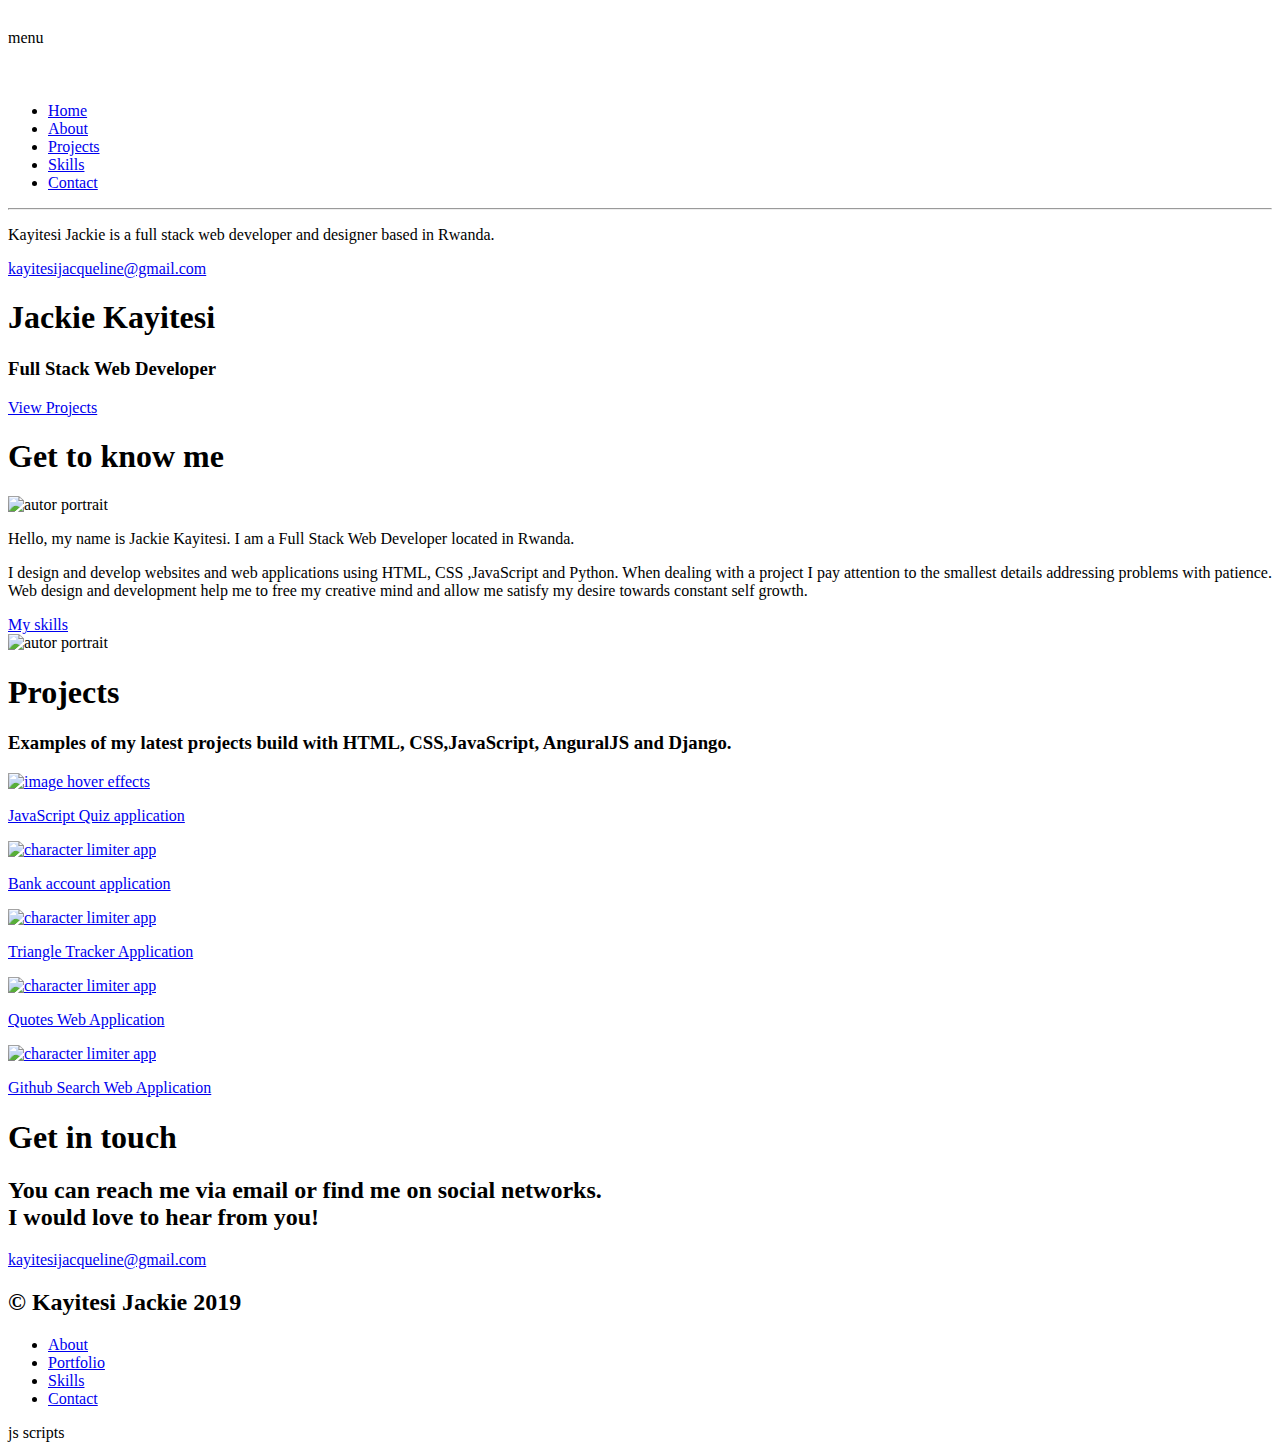
==== index.html @ da513a78 "Update index.html" ====
<!DOCTYPE html>
<html lang="en">
<head>
  <meta charset="utf-8">

  <meta http-equiv="X-UA-Compatible" content="IE=10; IE=11; IE=edge">
  <meta name="viewport" content="width=device-width, initial-scale=1">
  <meta name="description" content="Full Stack Developer portfolio website.">
  <meta name="author" content="Kayitesi Jackie">

  <title>Jackie Kayitesi | Front End Developer Portfolio</title>

  <link rel="shortcut icon" href="images/icon.ico" type="image/x-icon"/><!-- Favicon -->
  <link rel="icon" href="images/icon.ico" type="image/x-icon"/><!-- Favicon -->

  <link rel="stylesheet" type="text/css" href="css/normalize.css"/><!-- reset for browsers -->
  <link rel="stylesheet" media="screen" href="css/font-awesome.min.css"/><!-- font-awesome icons stylesheet -->
  <link rel="stylesheet" type="text/css" href="css/styles.css"/><!-- main stylesheet -->
  <link rel="stylesheet" media="screen" href="css/animations.css"/><!-- animations stylesheet -->

  <link rel="stylesheet" media="screen and (min-width: 320px) and (max-width: 340px)" href="css/media_small_320.css"/><!-- mobile stylesheet -->
  <link rel="stylesheet" media="screen and (min-width: 340px) and (max-width: 480px)" href="css/media_small.css"/><!-- mobile stylesheet -->
  <link rel="stylesheet" media="screen and (min-width: 480px) and (max-width: 1023px)" href="css/media_medium.css"/><!-- mobile stylesheet -->
  <link rel="stylesheet" media="screen and (min-width: 1024px) and (max-width: 1100px)" href="css/media_large.css"/><!-- mobile stylesheet -->

  <link href="https://fonts.googleapis.com/css?family=Open+Sans:300,400,600,800" rel="stylesheet"><!-- custom typeface -->
  <link href="https://fonts.googleapis.com/css?family=Source+Sans+Pro:300,400" rel="stylesheet"><!-- custom typeface -->

</head>
<body id="body-index">
  <!-- Navigation -->
  <nav class="nav">
    
    <span class="hamburger__name">menu</span>
    <svg width="35px" height="35px" class="nav__hamburger">
      <path d="M 5 5 L 33 5" class="hamburger"></path>
      <path d="M 5 15 L 33 15" class="hamburger"></path>
      <path d="M 5 25 L 33 25" class="hamburger"></path>
    </svg>
  </nav>
  <div class="nav-menu">
    <div class="nav-menu__cross">
      <svg width="43px" height="35px">
        <path d="M 5 5 L 30 29" class="nav-menu__cross-line"></path>
        <path d="M 5 29 L 30 5" class="nav-menu__cross-line"></path>
      </svg>
    </div>
    <ul class="nav-menu__list">
      <li class="nav-menu__list-item">
        <a href="#header" class="nav-menu__link">Home</a>
      </li>
      <li class="nav-menu__list-item">
        <a href="#about" class="nav-menu__link">About</a>
      </li>
      <li class="nav-menu__list-item">
        <a href="#portfolio" class="nav-menu__link">Projects</a>
      </li>
      <li class="nav-menu__list-item">
          <a href="about_me.html" class="nav-menu__link">Skills</a>
        </li>
      <li class="nav-menu__list-item">
        <a href="#contact" class="nav-menu__link">Contact</a>
      </li>
    </ul>
    <hr class="nav-menu__separator">
    <p class="nav-menu__text">Kayitesi Jackie is a full stack web developer and designer based in Rwanda.</p>
    <p class="nav-menu__email">
      <a href="mailto:kayitesijacqueline@gmail.com" class="nav-menu__link--email">kayitesijacqueline@gmail.com</a>
    </p>
    <div class="nav-menu__social-btn">
      <a href="https://github.com/kayitesijackie" target="_blank"><span class="fa fa-github fa-2x"></span></a>
    </div>
  </div>
  <!-- Header -->
  <section>
  <header id="header" class="header">
    <h1 class="header__title">Jackie Kayitesi</h1>
    <h3 class="header__subtitle">Full Stack Web Developer</h3>
    <a href="#portfolio" class="header__btn">View Projects</a>
    
  </header>
</section>
  <!-- Main content -->
  <main class="main-container">
    <!-- About -->
    <section id="about" class="about">
      <h1 class="about__title">Get to know me<span class="about__title__dot"></span></h1>
      <div class="about__info__container">
        <div class="about__text">
          <img  src="images/jackie_large.jpg" height="100px"
                srcset="images/jackie_small.jpg 800w,
                        images/jackie_medium.jpg 1100w,
                        images/jackie_large.jpg 1400w"
                sizes="100vw"
                class="about__img__mobile"
                alt="autor portrait"/>
          <p class="about__text__description">Hello, my name is Jackie Kayitesi. I am a Full Stack Web Developer located in Rwanda.</p>
          <p class="about__text__description">I design and develop websites and web applications using HTML, CSS ,JavaScript and Python. When dealing with a project I pay attention to the smallest details addressing problems with patience. Web design and development help me to free my creative mind and allow me satisfy my desire towards constant self growth.</p>
          <a href="about_me.html" class="about__btn">My skills</a>
        </div>
        <div class="about__img__container">
          <img  src="images/jackie_large.jpg" height="100px"
                srcset="images/jackie_small.jpg 800w,
                        images/jackie_medium.jpg 1100w,
                        images/jackie_large.jpg 1400w"
                sizes="100vw"
                class="about__img"
                alt="autor portrait"/>
        </div>
      </div>
    </section>
    <!-- Portfolio -->
      <section id="portfolio" class="portfolio">
        <h1 class="portfolio__title">Projects<span class="portfolio__title__dot"></span></h1>
        <h3 class="portfolio__description">Examples of my latest projects build with HTML, CSS,JavaScript, AnguralJS and Django.</h3>
        <div class="portfolio__items-container">
            <div class="portfolio__item" data-name="website">
              <a href="quiz.html">
                <img src="images/quiz.png" class="portfolio__item__thumbnail" alt="image hover effects">
                <div class="portfolio__item__hover">
                  <p class="portfolio__item__hover__description">JavaScript Quiz application</p>
                </div>
              </a></div> 
              <!-- END portfolio__item -->
          <div class="portfolio__item" data-name="app">
              <a href="bank.html">
                <img src="images/bank_account.png" class="portfolio__item__thumbnail" alt="character limiter app">
                <div class="portfolio__item__hover">
                    <p class="portfolio__item__hover__description">Bank account application</p>
                </div>
              </a>
            </div><!-- END portfolio__item -->
            <div class="portfolio__item" data-name="app">
                <a href="triangle.html">
                  <img src="images/triangle.png" class="portfolio__item__thumbnail" alt="character limiter app">
                  <div class="portfolio__item__hover">
                      <p class="portfolio__item__hover__description">Triangle Tracker Application</p>
                  </div>
                </a>
              </div><!-- END portfolio__item -->
              <div class="portfolio__item" data-name="app">
                  <a href="quotes.html">
                    <img src="images/quotes.png" class="portfolio__item__thumbnail" alt="character limiter app">
                    <div class="portfolio__item__hover">
                        <p class="portfolio__item__hover__description">Quotes Web Application</p>
                    </div>
                  </a>
                </div><!-- END portfolio__item -->
                <div class="portfolio__item" data-name="app">
                    <a href="github.html">
                      <img src="images/github.png" class="portfolio__item__thumbnail" alt="character limiter app">
                      <div class="portfolio__item__hover">
                          <p class="portfolio__item__hover__description">Github Search Web Application</p>
                      </div>
                    </a>
                  </div></div></section><!-- END portfolio__item -->
            
    <!-- Contact -->
    <section id="contact" class="contact">
    <div class="contact__envelope">
      <h1 class="contact__title title--white">Get in touch<span class="contact__title__dot title__dot--white"></span></h1>
      <h2 class="contact__description">You can reach me via email or find me on social networks.<br> I would love to hear from you!</h2>
      <a class="contact__link" href="mailto:kayitesijacqueline@gmail.com.com">kayitesijacqueline@gmail.com</a>
      <div class="contact__social-btn__container">
          <a href="https://github.com/kayitesijackie" target="_blank" class="contact__btn__link">
            <span class="fa fa-github fa-2x contact__fa-btn"></span>
            <div class="contact__social-btn"></div>
          </a>
      </div>
    </div>
    </section>
    <!-- Footer -->
    <footer class="footer">
      <div class="footer__info__container">
        <h2 class="footer__copyright">&copy; Kayitesi Jackie 2019</h2>
        <!-- footer navigation -->
        <ul class="footer-menu__list">
          <li class="footer-menu__list-item">
            <a href="#about" class="footer-menu__link">About</a>
          </li>
          <li class="footer-menu__list-item">
            <a href="#portfolio" class="footer-menu__link">Portfolio</a>
          </li>
          <li class="footer-menu__list-item">
              <a href="about_me.html" class="footer-menu__link">Skills</a>
            </li>
          <li class="footer-menu__list-item">
            <a href="#contact" class="footer-menu__link">Contact</a>
          </li>
        </ul>
        <!-- footer social buttons -->
        <div class="footer__social-btn">
          
          <a href="https://github.com/kayitesijackie" target="_blank"><span class="fa fa-github fa-2x"></span></a>
          
        </div>
      </div>
    </footer>
  </main>

  <script src="https://cdnjs.cloudflare.com/ajax/libs/jquery/3.1.0/jquery.min.js"></script><!-- jQuery -->
  <script src="js/inert.min.js"></script> <!--inert js-->
  <script src="js/scripts.min.js"></script>js scripts

  <script>
    (function(i,s,o,g,r,a,m){i['GoogleAnalyticsObject']=r;i[r]=i[r]||function(){
    (i[r].q=i[r].q||[]).push(arguments)},i[r].l=1*new Date();a=s.createElement(o),
    m=s.getElementsByTagName(o)[0];a.async=1;a.src=g;m.parentNode.insertBefore(a,m)
    })(window,document,'script','https://www.google-analytics.com/analytics.js','ga');

    ga('create', 'UA-29336846-8', 'auto');
    ga('send', 'pageview');

  </script>

</body>
</html>
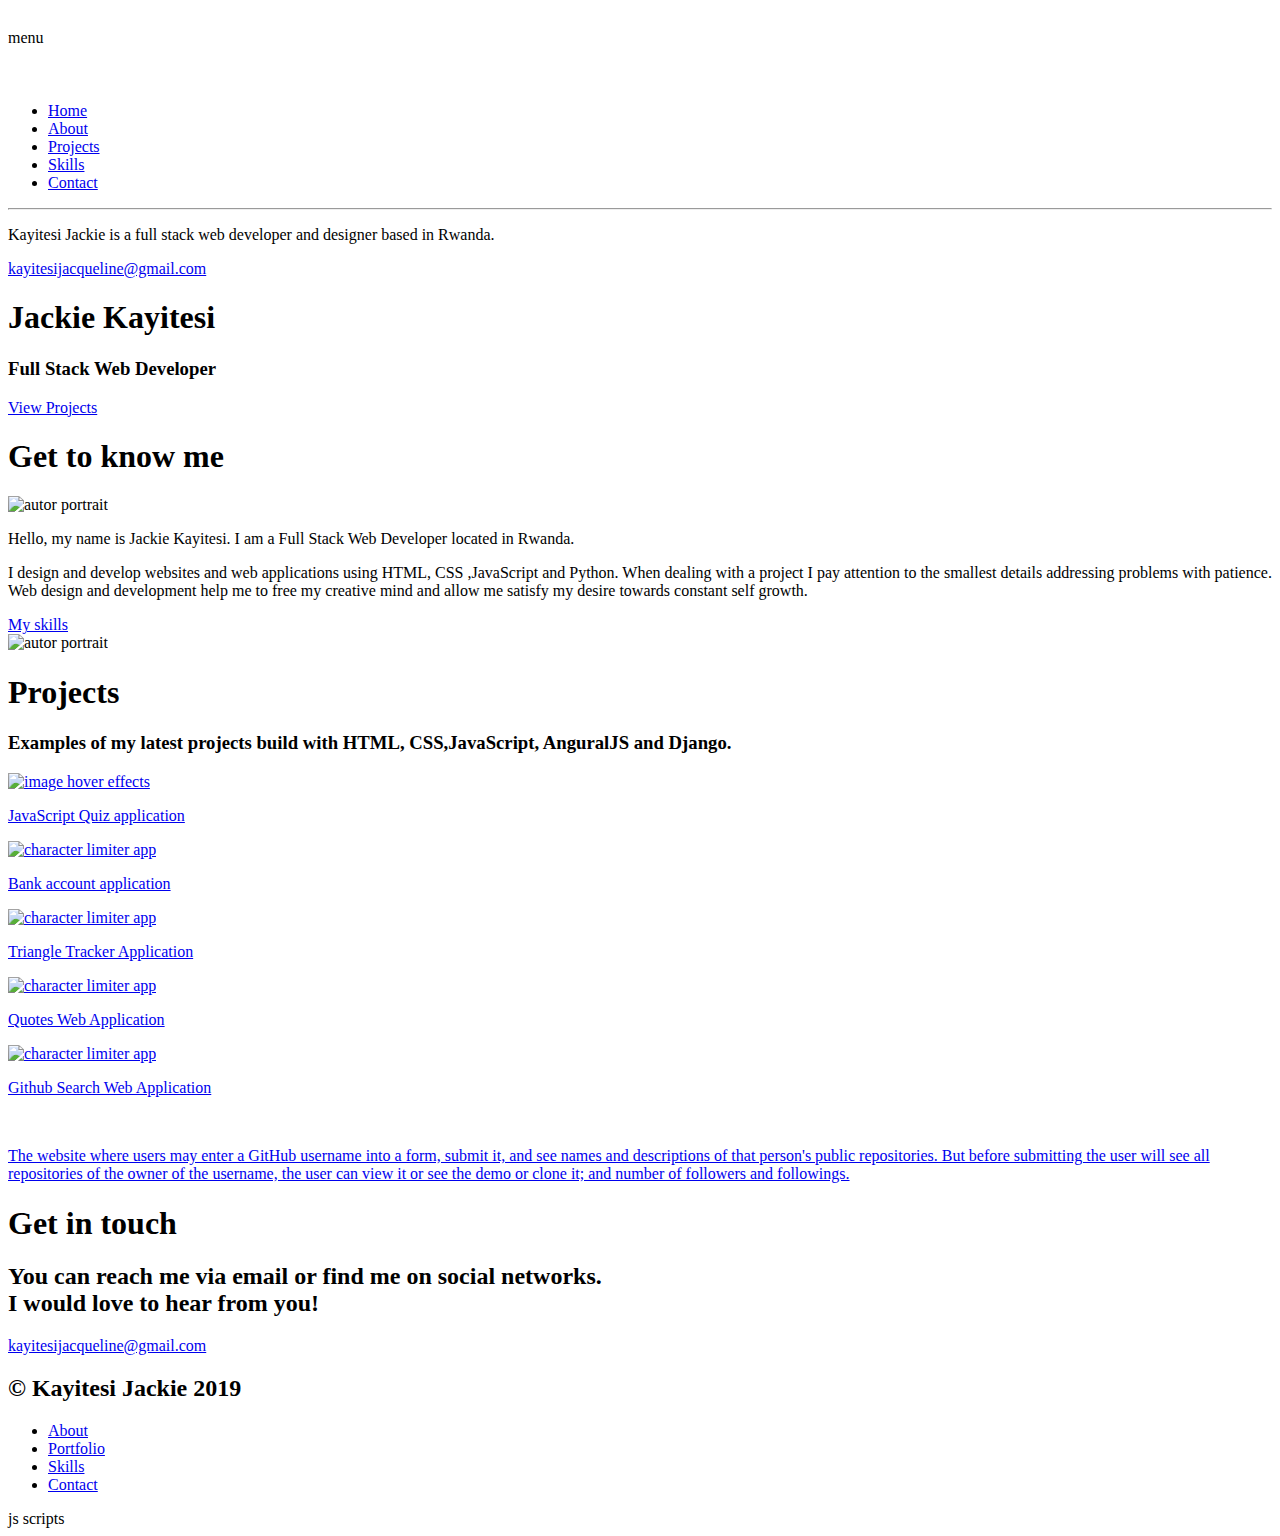
==== commit ff7de1ab: "Update index.html" ====
--- a/index.html
+++ b/index.html
@@ -8,7 +8,7 @@
   <meta name="description" content="Full Stack Developer portfolio website.">
   <meta name="author" content="Kayitesi Jackie">
 
-  <title>Jackie Kayitesi | Front End Developer Portfolio</title>
+  <title>Jackie Kayitesi | Full Stack Web Developer</title>
 
   <link rel="shortcut icon" href="images/icon.ico" type="image/x-icon"/><!-- Favicon -->
   <link rel="icon" href="images/icon.ico" type="image/x-icon"/><!-- Favicon -->
@@ -150,7 +150,8 @@
                     <a href="github.html">
                       <img src="images/github.png" class="portfolio__item__thumbnail" alt="character limiter app">
                       <div class="portfolio__item__hover">
-                          <p class="portfolio__item__hover__description">Github Search Web Application</p>
+                          <p class="portfolio__item__hover__description">Github Search Web Application</p><br>
+                        <p>The website where users may enter a GitHub username into a form, submit it, and see names and descriptions of that person's public repositories. But before submitting the user will see all repositories of the owner of the username, the user can view it or see the demo or clone it; and number of followers and followings.</p>
                       </div>
                     </a>
                   </div></div></section><!-- END portfolio__item -->
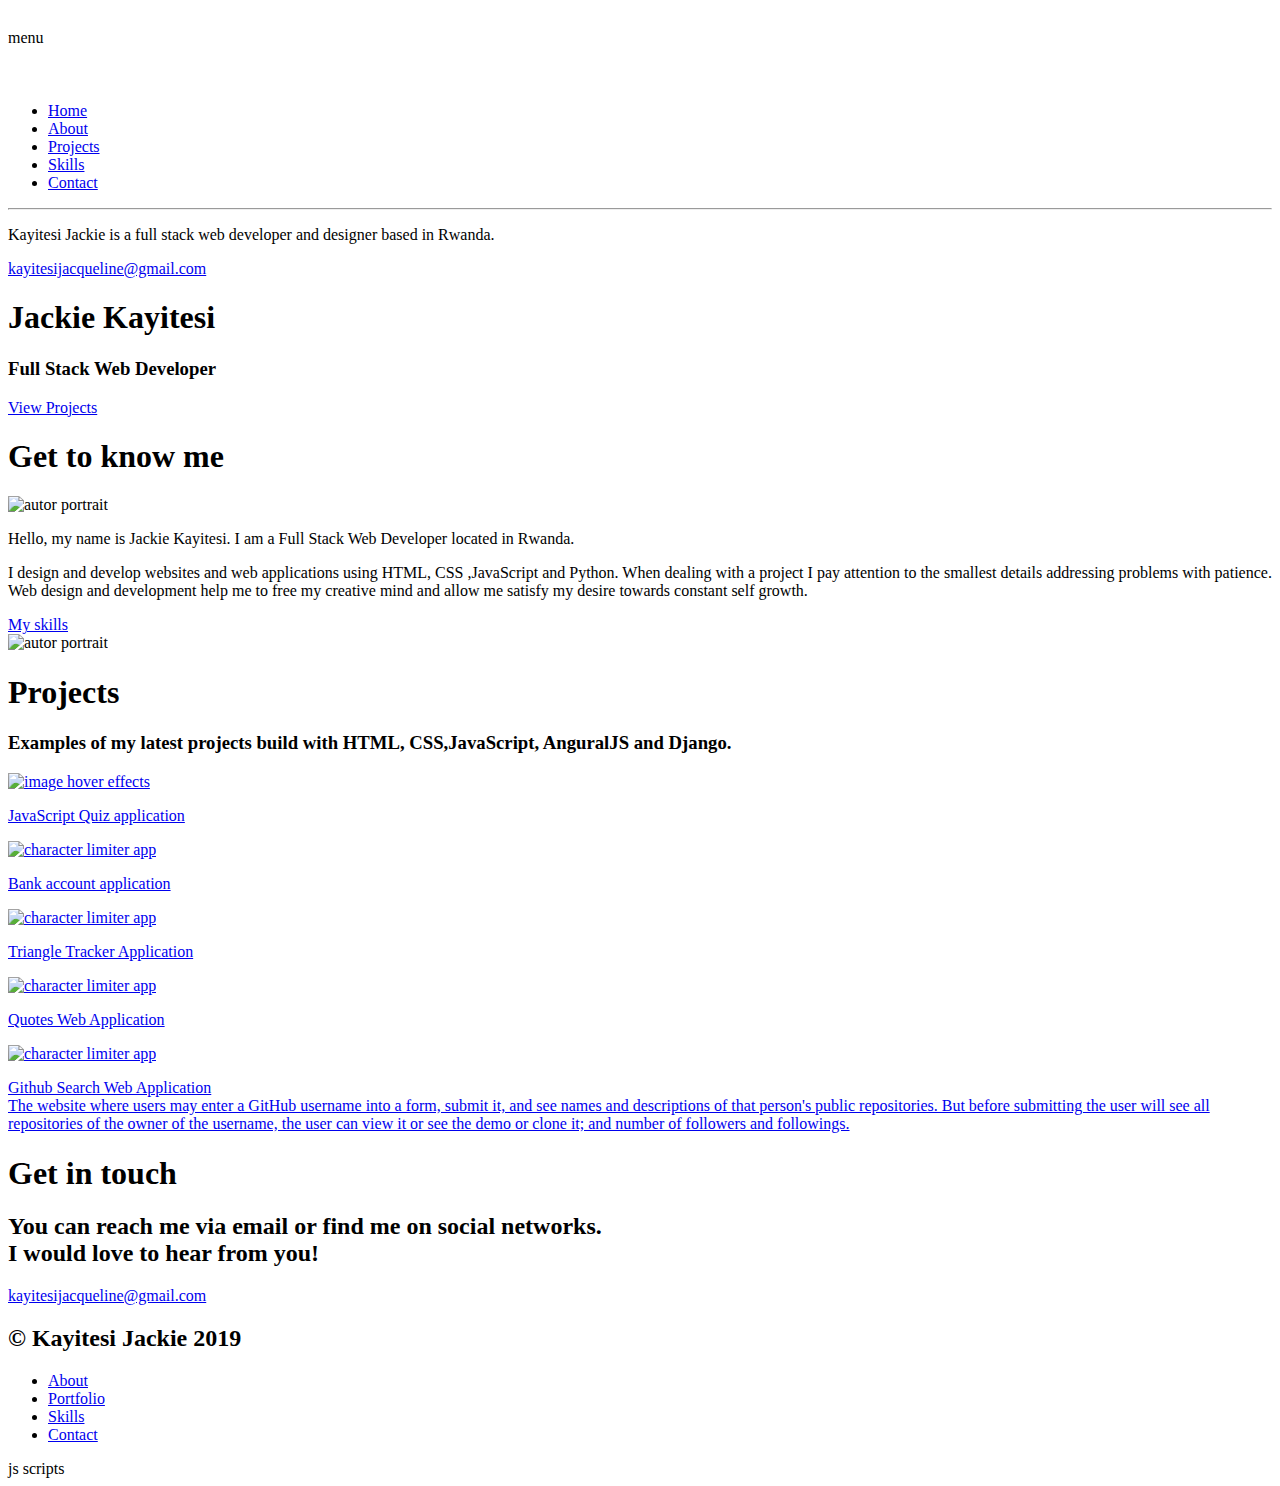
==== commit 953dd71d: "Update index.html" ====
--- a/index.html
+++ b/index.html
@@ -150,8 +150,8 @@
                     <a href="github.html">
                       <img src="images/github.png" class="portfolio__item__thumbnail" alt="character limiter app">
                       <div class="portfolio__item__hover">
-                          <p class="portfolio__item__hover__description">Github Search Web Application</p><br>
-                        <p>The website where users may enter a GitHub username into a form, submit it, and see names and descriptions of that person's public repositories. But before submitting the user will see all repositories of the owner of the username, the user can view it or see the demo or clone it; and number of followers and followings.</p>
+                          <p class="portfolio__item__hover__description">Github Search Web Application<br>
+                        The website where users may enter a GitHub username into a form, submit it, and see names and descriptions of that person's public repositories. But before submitting the user will see all repositories of the owner of the username, the user can view it or see the demo or clone it; and number of followers and followings.</p>
                       </div>
                     </a>
                   </div></div></section><!-- END portfolio__item -->
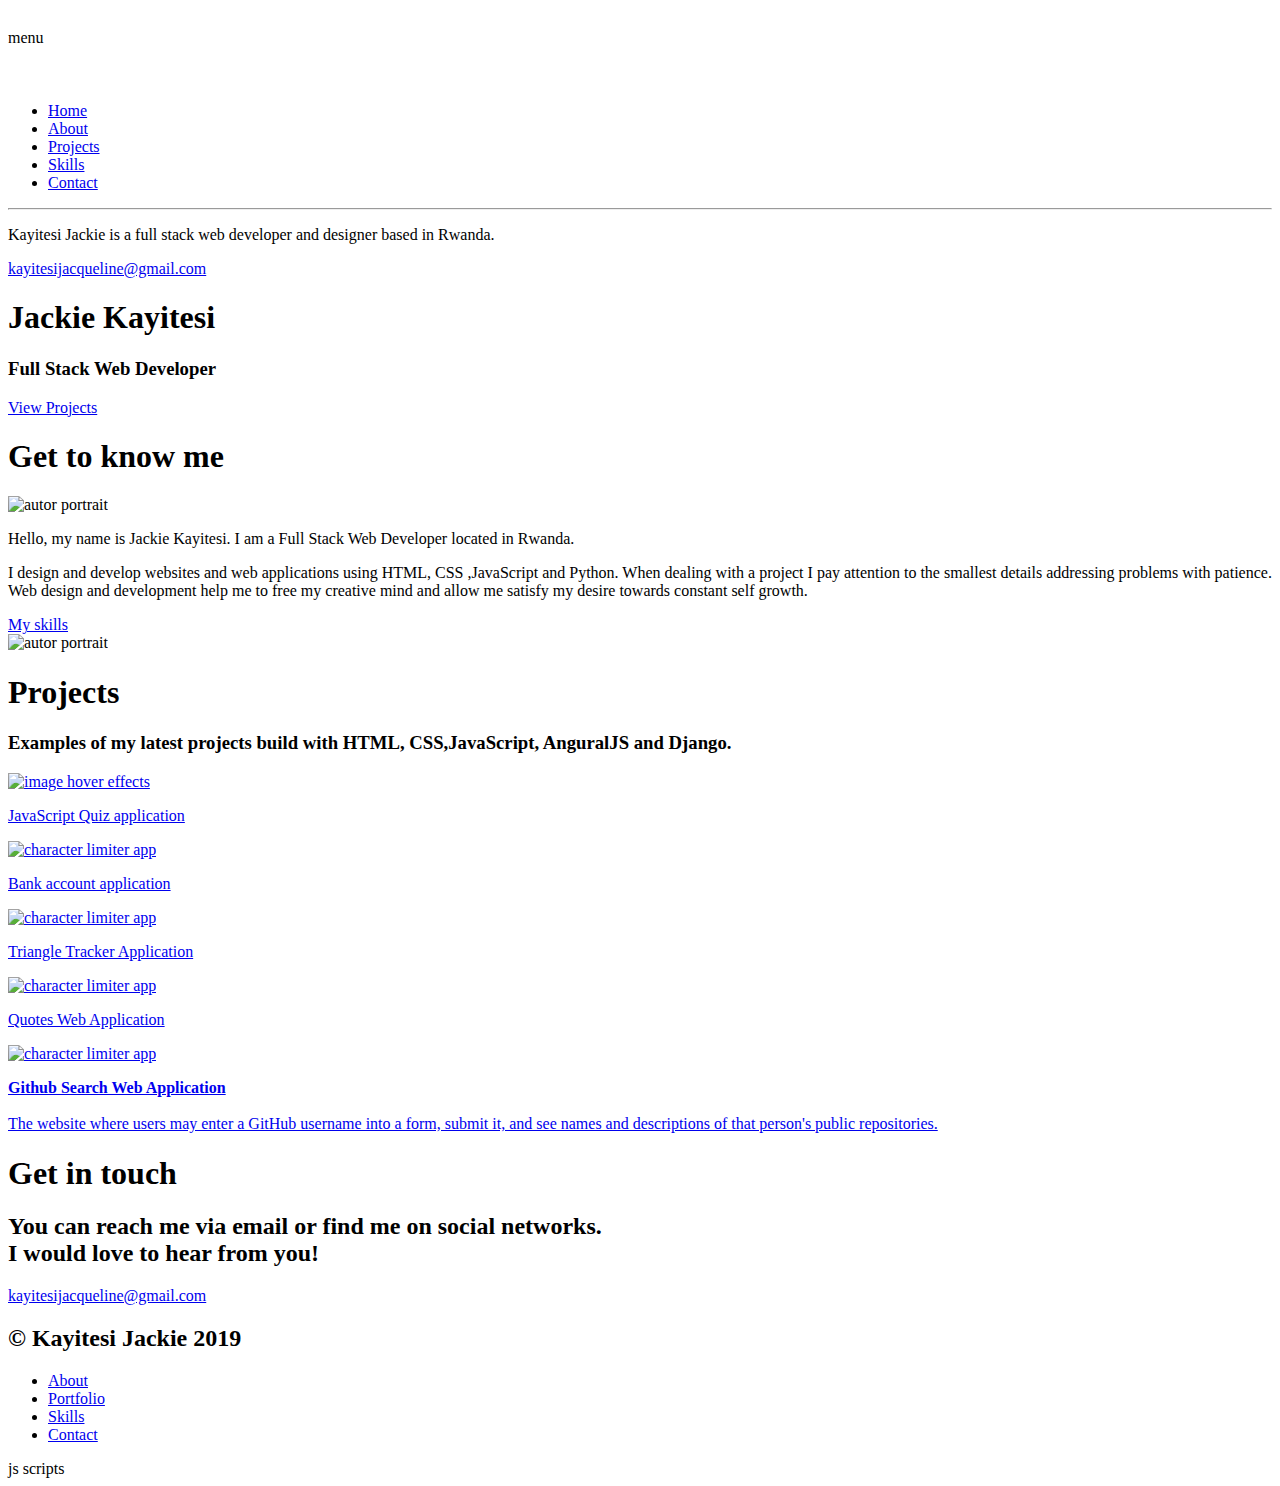
==== commit 40441340: "Update index.html" ====
--- a/index.html
+++ b/index.html
@@ -150,8 +150,8 @@
                     <a href="github.html">
                       <img src="images/github.png" class="portfolio__item__thumbnail" alt="character limiter app">
                       <div class="portfolio__item__hover">
-                          <p class="portfolio__item__hover__description">Github Search Web Application<br>
-                        The website where users may enter a GitHub username into a form, submit it, and see names and descriptions of that person's public repositories. But before submitting the user will see all repositories of the owner of the username, the user can view it or see the demo or clone it; and number of followers and followings.</p>
+                          <p class="portfolio__item__hover__description"><b>Github Search Web Application</b><br><br>
+                        The website where users may enter a GitHub username into a form, submit it, and see names and descriptions of that person's public repositories. </p>
                       </div>
                     </a>
                   </div></div></section><!-- END portfolio__item -->
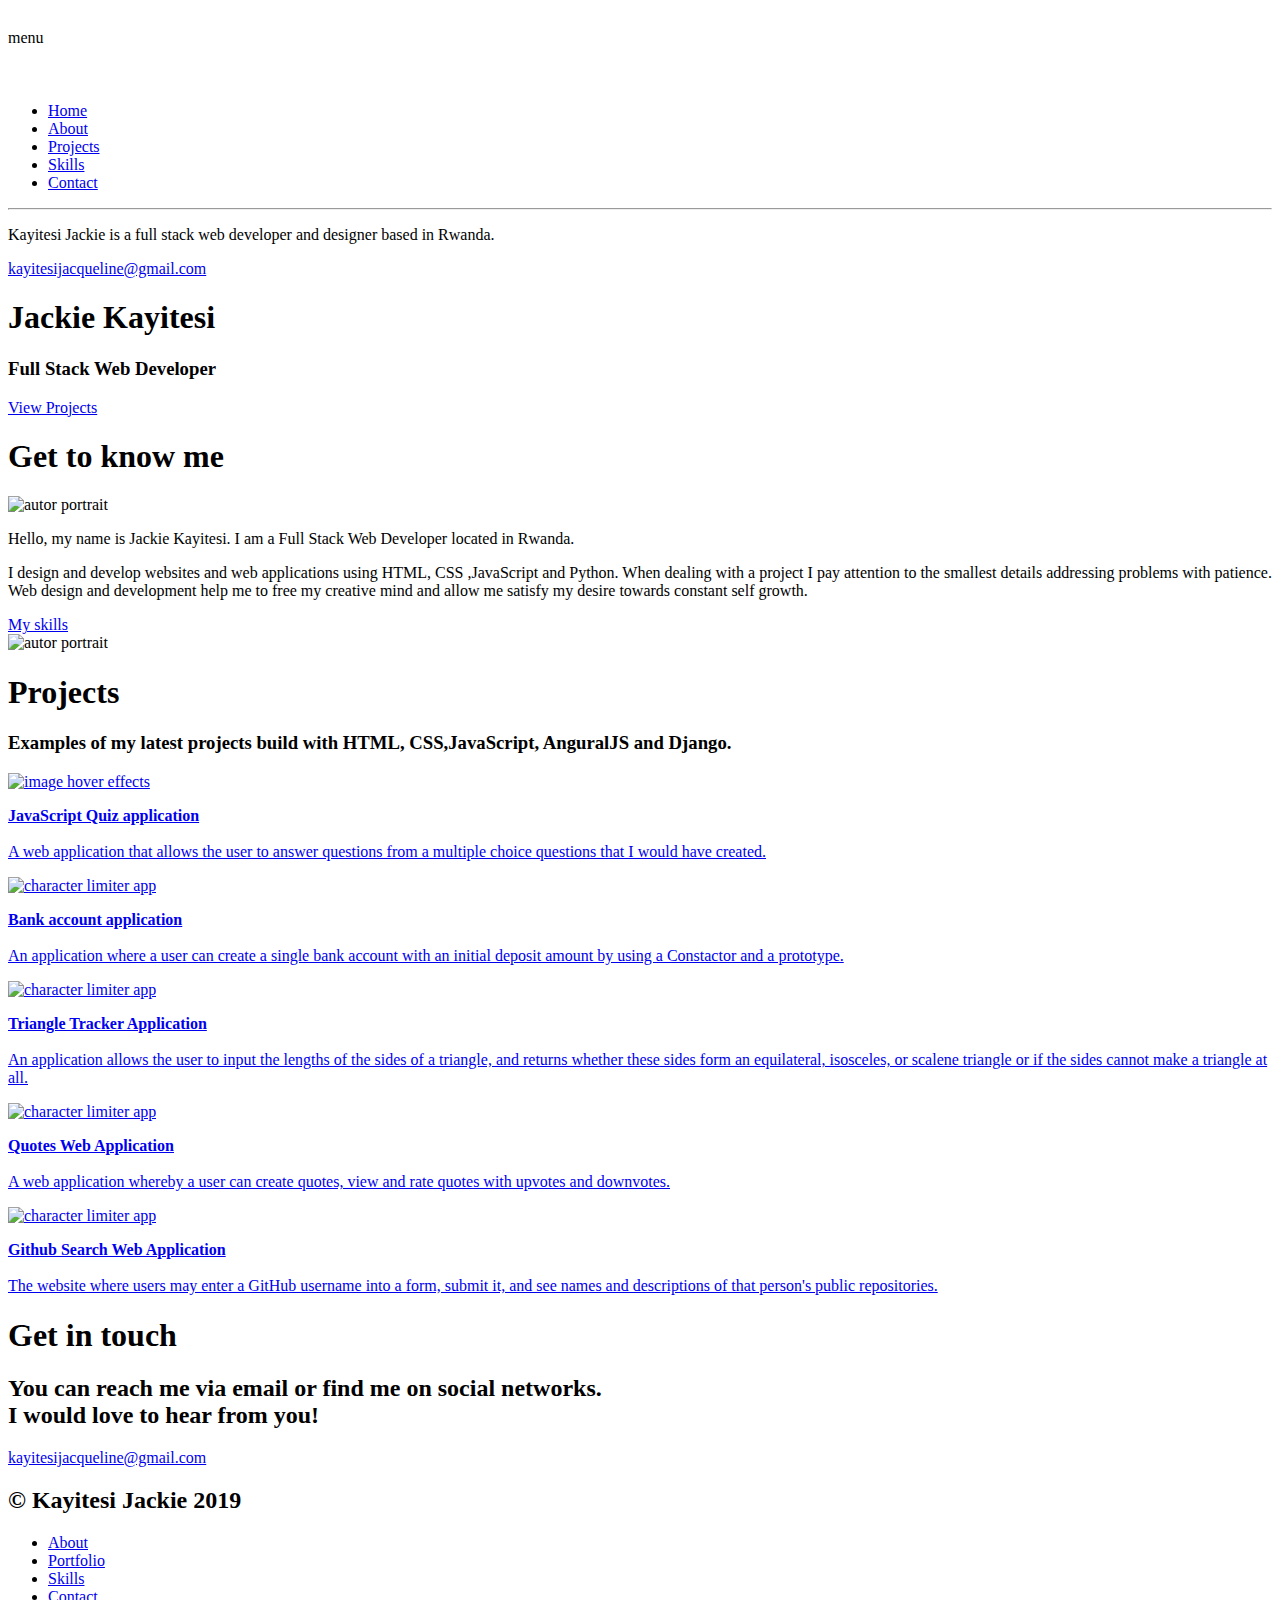
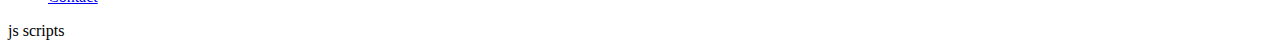
==== commit 0ca032f4: "Update index.html" ====
--- a/index.html
+++ b/index.html
@@ -118,7 +118,8 @@
               <a href="quiz.html">
                 <img src="images/quiz.png" class="portfolio__item__thumbnail" alt="image hover effects">
                 <div class="portfolio__item__hover">
-                  <p class="portfolio__item__hover__description">JavaScript Quiz application</p>
+                  <p class="portfolio__item__hover__description"><b>JavaScript Quiz application</b><br><br>
+                  A web application that allows the user to answer questions from a multiple choice questions that I would have created.</p>
                 </div>
               </a></div> 
               <!-- END portfolio__item -->
@@ -126,7 +127,8 @@
               <a href="bank.html">
                 <img src="images/bank_account.png" class="portfolio__item__thumbnail" alt="character limiter app">
                 <div class="portfolio__item__hover">
-                    <p class="portfolio__item__hover__description">Bank account application</p>
+                    <p class="portfolio__item__hover__description"><b>Bank account application</b><br><br>
+                      An application where a user can create a single bank account with an initial deposit amount by using a Constactor and a prototype.</p>
                 </div>
               </a>
             </div><!-- END portfolio__item -->
@@ -134,7 +136,8 @@
                 <a href="triangle.html">
                   <img src="images/triangle.png" class="portfolio__item__thumbnail" alt="character limiter app">
                   <div class="portfolio__item__hover">
-                      <p class="portfolio__item__hover__description">Triangle Tracker Application</p>
+                      <p class="portfolio__item__hover__description"><b>Triangle Tracker Application</b><br><br>
+                    An application allows the user to input the lengths of the sides of a triangle, and returns whether these sides form an equilateral, isosceles, or scalene triangle or if the sides cannot make a triangle at all.</p>
                   </div>
                 </a>
               </div><!-- END portfolio__item -->
@@ -142,7 +145,8 @@
                   <a href="quotes.html">
                     <img src="images/quotes.png" class="portfolio__item__thumbnail" alt="character limiter app">
                     <div class="portfolio__item__hover">
-                        <p class="portfolio__item__hover__description">Quotes Web Application</p>
+                      <p class="portfolio__item__hover__description"><b>Quotes Web Application</b><br><br>
+                      A web application whereby a user can create quotes, view and rate quotes with upvotes and downvotes.</p>
                     </div>
                   </a>
                 </div><!-- END portfolio__item -->
